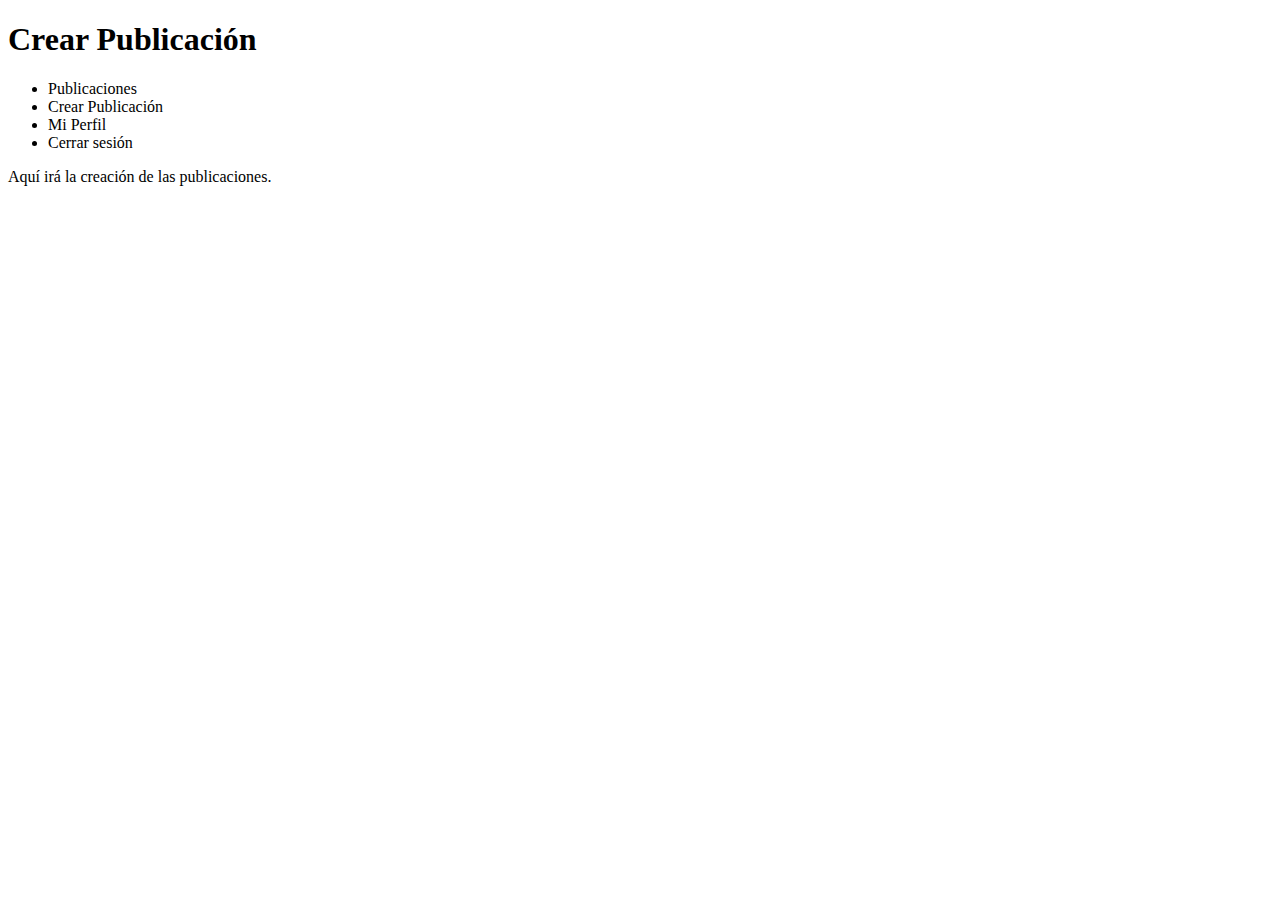
==== polisales/src/main/resources/templates/crearPublicacion.html @ e1c9d073 "add Controllers and Views" ====
<!DOCTYPE html>
<html xmlns:th="http://www.thymeleaf.org">
<head>
    <meta charset="UTF-8">
    <title th:text="${title}">Crear Publicación</title>
    <link rel="stylesheet" th:href="@{/css/styles.css}">
</head>
<body>
    <!-- Banner con título de la página -->
    <header>
        <div class="banner">
            <h1>Crear Publicación</h1>
        </div>

        <!-- Navegación -->
        <nav class="navbar">
            <ul>
                <li><a th:href="@{/publicaciones}">Publicaciones</a></li>
                <li><a th:href="@{/crear}">Crear Publicación</a></li>
                <li><a th:href="@{/miPerfil}">Mi Perfil</a></li>
                <li><a th:href="@{/logout}">Cerrar sesión</a></li>
            </ul>
        </nav>
    </header>

    <main>
        <div class="content">
            <p>Aquí irá la creación de las publicaciones.</p>
        </div>
    </main>
</body>
</html>
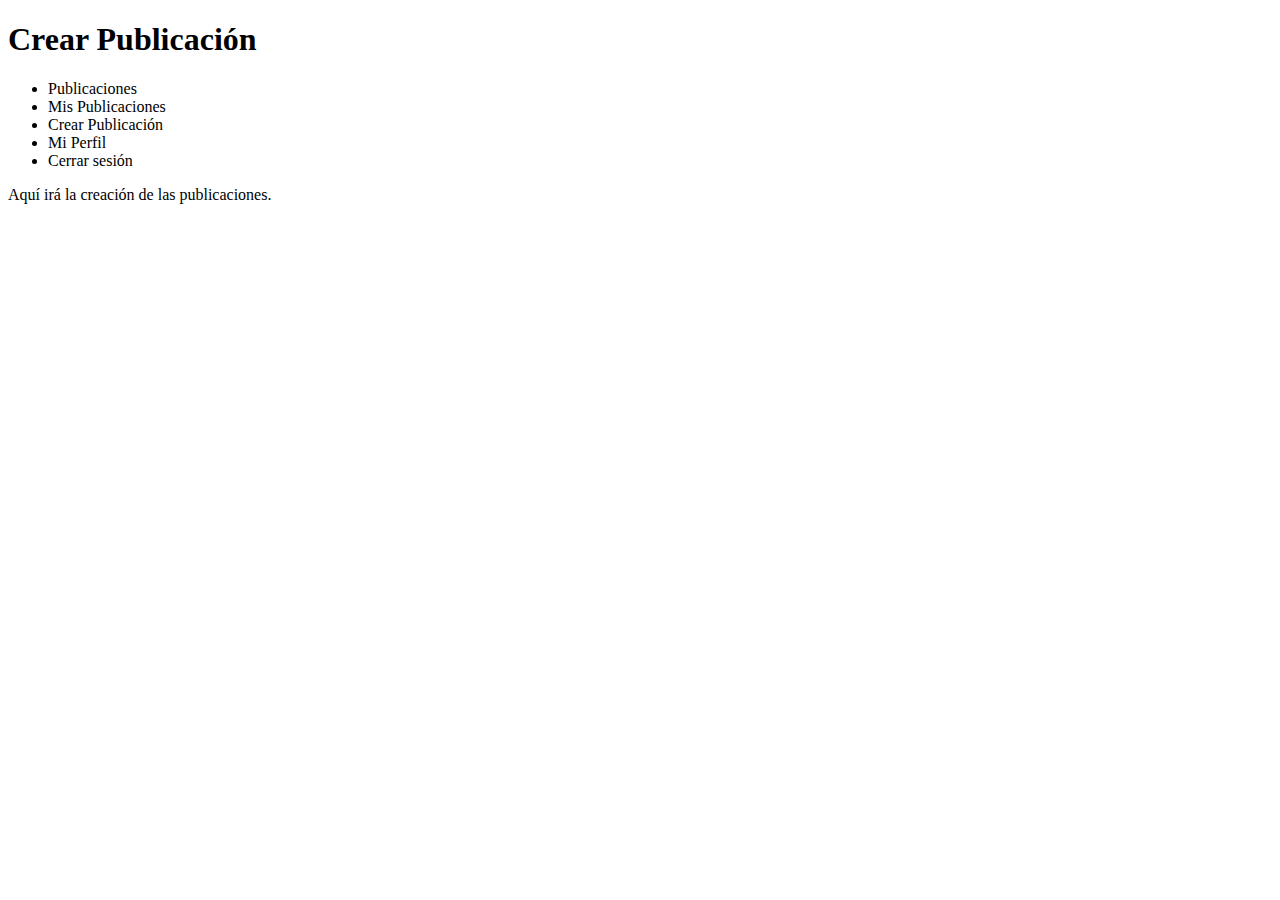
==== commit 9a79e8ef: "add registration page" ====
--- a/polisales/src/main/resources/templates/crearPublicacion.html
+++ b/polisales/src/main/resources/templates/crearPublicacion.html
@@ -6,7 +6,6 @@
     <link rel="stylesheet" th:href="@{/css/styles.css}">
 </head>
 <body>
-    <!-- Banner con título de la página -->
     <header>
         <div class="banner">
             <h1>Crear Publicación</h1>
@@ -15,7 +14,8 @@
         <!-- Navegación -->
         <nav class="navbar">
             <ul>
-                <li><a th:href="@{/publicaciones}">Publicaciones</a></li>
+                <li><a th:href="@{/}">Publicaciones</a></li>
+                <li><a th:href="@{/misPub}">Mis Publicaciones</a></li>
                 <li><a th:href="@{/crear}">Crear Publicación</a></li>
                 <li><a th:href="@{/miPerfil}">Mi Perfil</a></li>
                 <li><a th:href="@{/logout}">Cerrar sesión</a></li>
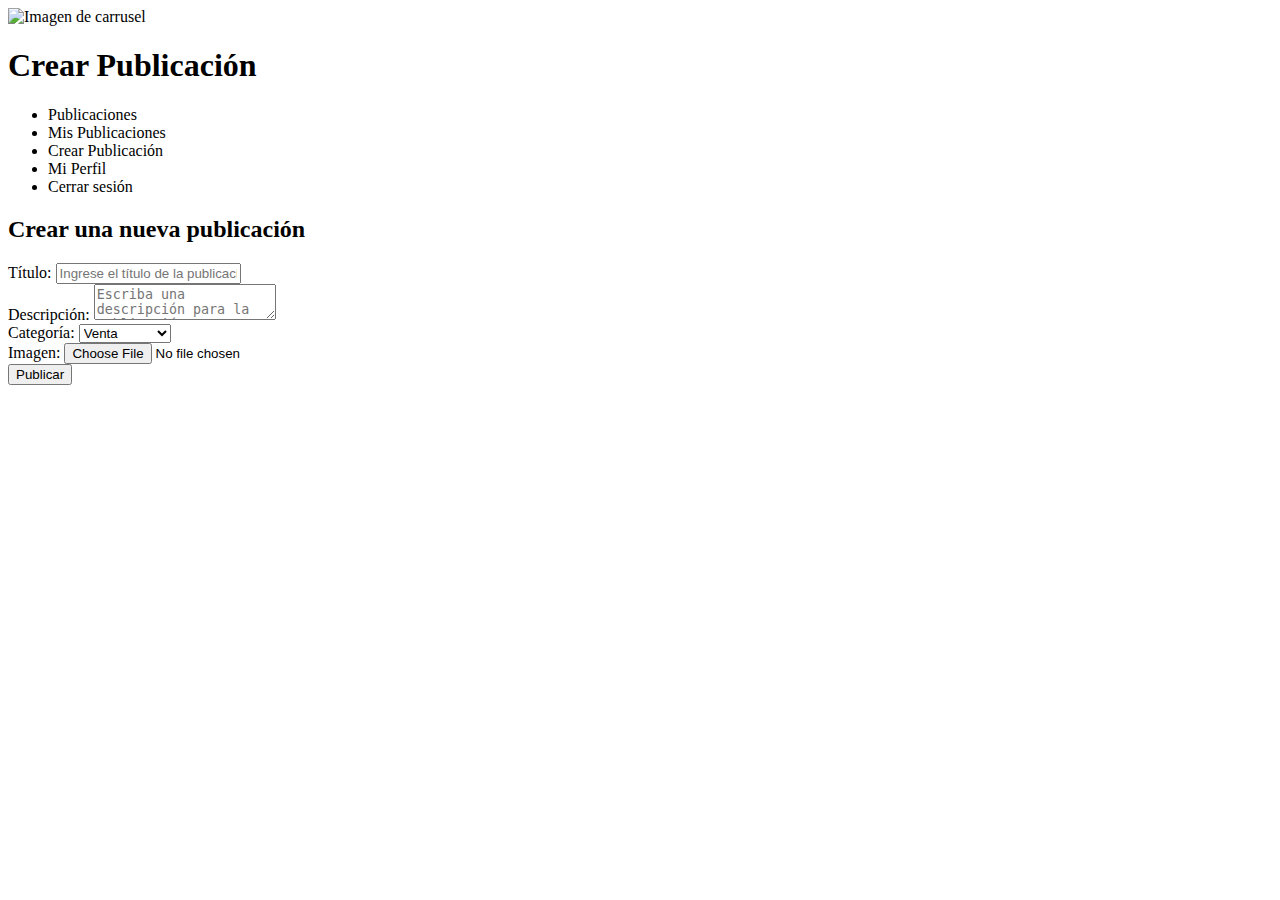
==== commit 983a12a6: "update banner" ====
--- a/polisales/src/main/resources/templates/crearPublicacion.html
+++ b/polisales/src/main/resources/templates/crearPublicacion.html
@@ -7,26 +7,80 @@
 </head>
 <body>
     <header>
+        <!-- Banner con carrusel de imágenes -->
         <div class="banner">
-            <h1>Crear Publicación</h1>
+            <div class="carousel">
+                <img th:each="image : ${carouselImages}" 
+                     th:src="@{/images/{image}(image=${image})}" 
+                     class="carousel-image" 
+                     alt="Imagen de carrusel">
+            </div>
+            <h1 th:text="${title}">Crear Publicación</h1>
         </div>
 
-        <!-- Navegación -->
-        <nav class="navbar">
-            <ul>
-                <li><a th:href="@{/}">Publicaciones</a></li>
-                <li><a th:href="@{/misPub}">Mis Publicaciones</a></li>
-                <li><a th:href="@{/crear}">Crear Publicación</a></li>
-                <li><a th:href="@{/miPerfil}">Mi Perfil</a></li>
-                <li><a th:href="@{/logout}">Cerrar sesión</a></li>
-            </ul>
-        </nav>
-    </header>
 
-    <main>
-        <div class="content">
-            <p>Aquí irá la creación de las publicaciones.</p>
-        </div>
-    </main>
-</body>
-</html>
+                <!-- Navegación -->
+                <nav class="navbar">
+                    <ul>
+                        <li><a th:href="@{/}">Publicaciones</a></li>
+                        <li><a th:href="@{/}">Mis Publicaciones</a></li>
+                        <li><a th:href="@{/crear}">Crear Publicación</a></li>
+                        <li><a th:href="@{/miPerfil}">Mi Perfil</a></li>
+                        <li><a th:href="@{/logout}">Cerrar sesión</a></li>
+                    </ul>
+                </nav>
+            </header>
+        
+            <main>
+                <div class="content">
+                    <h2>Crear una nueva publicación</h2>
+                    <form action="#" method="POST" class="publication-form">
+                        <div class="form-group">
+                            <label for="title">Título:</label>
+                            <input type="text" id="title" name="title" placeholder="Ingrese el título de la publicación" required>
+                        </div>
+        
+                        <div class="form-group">
+                            <label for="description">Descripción:</label>
+                            <textarea id="description" name="description" placeholder="Escriba una descripción para la publicación" required></textarea>
+                        </div>
+        
+                        <div class="form-group">
+                            <label for="category">Categoría:</label>
+                            <select id="category" name="category" required>
+                                <option value="venta">Venta</option>
+                                <option value="intercambio">Intercambio</option>
+                                <option value="servicio">Servicio</option>
+                            </select>
+                        </div>
+        
+                        <div class="form-group">
+                            <label for="image">Imagen:</label>
+                            <input type="file" id="image" name="image" accept="image/*">
+                        </div>
+        
+                        <button type="submit" class="btn">Publicar</button>
+                    </form>
+                </div>
+            </main>
+        
+            <!-- Script para el carrusel de imágenes -->
+            <script>
+                let currentImageIndex = 0;
+                const images = document.querySelectorAll(".carousel-image");
+                const totalImages = images.length;
+        
+                function showNextImage() {
+                    images[currentImageIndex].style.display = "none"; // Oculta la imagen actual
+                    currentImageIndex = (currentImageIndex + 1) % totalImages; // Cambia al siguiente índice
+                    images[currentImageIndex].style.display = "block"; // Muestra la nueva imagen
+                }
+        
+                // Muestra solo la primera imagen al cargar
+                images.forEach((img, index) => img.style.display = index === 0 ? "block" : "none");
+        
+                // Cambia de imagen cada 3 segundos
+                setInterval(showNextImage, 3000);
+            </script>
+        </body>
+        </html>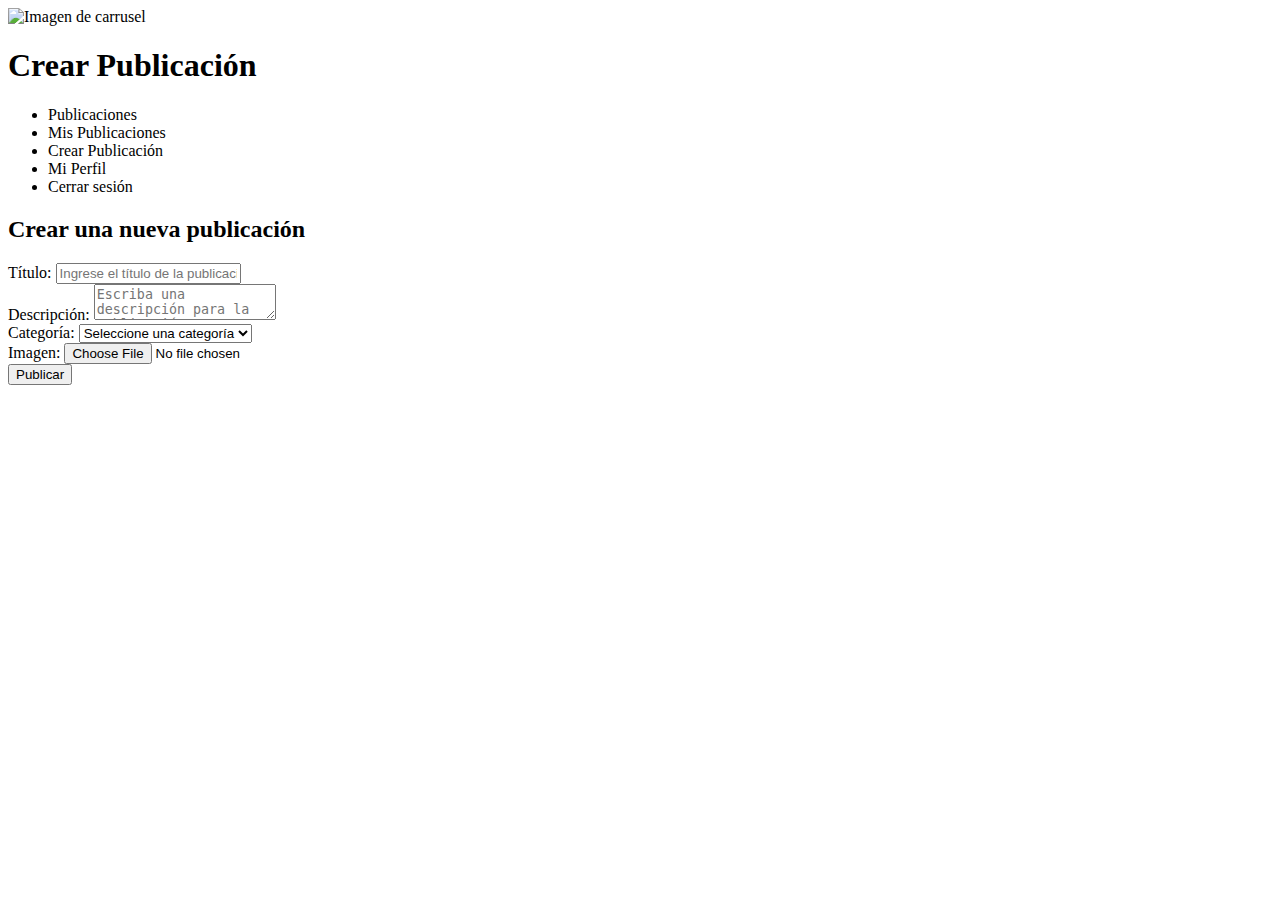
==== commit c81e6110: "update publications" ====
--- a/polisales/src/main/resources/templates/crearPublicacion.html
+++ b/polisales/src/main/resources/templates/crearPublicacion.html
@@ -18,69 +18,108 @@
             <h1 th:text="${title}">Crear Publicación</h1>
         </div>
 
+        <!-- Navegación -->
+        <nav class="navbar">
+            <ul>
+                <li><a th:href="@{/}">Publicaciones</a></li>
+                <li><a th:href="@{/}">Mis Publicaciones</a></li>
+                <li><a th:href="@{/publicaciones/crear}">Crear Publicación</a></li>
+                <li><a th:href="@{/miPerfil}">Mi Perfil</a></li>
+                <li><a th:href="@{/logout}">Cerrar sesión</a></li>
+            </ul>
+        </nav>
+    </header>
 
-                <!-- Navegación -->
-                <nav class="navbar">
-                    <ul>
-                        <li><a th:href="@{/}">Publicaciones</a></li>
-                        <li><a th:href="@{/}">Mis Publicaciones</a></li>
-                        <li><a th:href="@{/crear}">Crear Publicación</a></li>
-                        <li><a th:href="@{/miPerfil}">Mi Perfil</a></li>
-                        <li><a th:href="@{/logout}">Cerrar sesión</a></li>
-                    </ul>
-                </nav>
-            </header>
-        
-            <main>
-                <div class="content">
-                    <h2>Crear una nueva publicación</h2>
-                    <form action="#" method="POST" class="publication-form">
-                        <div class="form-group">
-                            <label for="title">Título:</label>
-                            <input type="text" id="title" name="title" placeholder="Ingrese el título de la publicación" required>
-                        </div>
-        
-                        <div class="form-group">
-                            <label for="description">Descripción:</label>
-                            <textarea id="description" name="description" placeholder="Escriba una descripción para la publicación" required></textarea>
-                        </div>
-        
-                        <div class="form-group">
-                            <label for="category">Categoría:</label>
-                            <select id="category" name="category" required>
-                                <option value="venta">Venta</option>
-                                <option value="intercambio">Intercambio</option>
-                                <option value="servicio">Servicio</option>
-                            </select>
-                        </div>
-        
-                        <div class="form-group">
-                            <label for="image">Imagen:</label>
-                            <input type="file" id="image" name="image" accept="image/*">
-                        </div>
-        
-                        <button type="submit" class="btn">Publicar</button>
-                    </form>
+    <main>
+        <div class="content">
+            <h2>Crear una nueva publicación</h2>
+            <!-- Formulario -->
+            <form id="publicationForm" class="publication-form" th:action="@{/api/publicaciones}" method="post" enctype="multipart/form-data">
+                <div class="form-group">
+                    <label for="title">Título:</label>
+                    <input type="text" id="title" name="titulo" placeholder="Ingrese el título de la publicación" required>
                 </div>
-            </main>
-        
-            <!-- Script para el carrusel de imágenes -->
-            <script>
-                let currentImageIndex = 0;
-                const images = document.querySelectorAll(".carousel-image");
-                const totalImages = images.length;
-        
-                function showNextImage() {
-                    images[currentImageIndex].style.display = "none"; // Oculta la imagen actual
-                    currentImageIndex = (currentImageIndex + 1) % totalImages; // Cambia al siguiente índice
-                    images[currentImageIndex].style.display = "block"; // Muestra la nueva imagen
+
+                <div class="form-group">
+                    <label for="description">Descripción:</label>
+                    <textarea id="description" name="contenido" placeholder="Escriba una descripción para la publicación" required></textarea>
+                </div>
+
+                <div class="form-group">
+                    <label for="category">Categoría:</label>
+                    <select id="category" name="categoria" required>
+                        <option value="" disabled selected>Seleccione una categoría</option>
+                        <option value="Servicio">Servicio</option>
+                        <option value="Solicitud">Solicitud</option>
+                        <option value="Elemento de Estudio">Elemento de Estudio</option>
+                        <option value="Otros">Otros</option>
+                    </select>
+                </div>
+
+                <div class="form-group">
+                    <label for="image">Imagen:</label>
+                    <input type="file" id="image" name="imagen" accept="image/*">
+                </div>
+
+                <button type="submit" class="btn">Publicar</button>
+            </form>
+        </div>
+    </main>
+
+    <!-- Script para el carrusel de imágenes -->
+    <script>
+        let currentImageIndex = 0;
+        const images = document.querySelectorAll(".carousel-image");
+        const totalImages = images.length;
+
+        function showNextImage() {
+            images[currentImageIndex].style.display = "none"; // Oculta la imagen actual
+            currentImageIndex = (currentImageIndex + 1) % totalImages; // Cambia al siguiente índice
+            images[currentImageIndex].style.display = "block"; // Muestra la nueva imagen
+        }
+
+        // Muestra solo la primera imagen al cargar
+        images.forEach((img, index) => img.style.display = index === 0 ? "block" : "none");
+
+        // Cambia de imagen cada 3 segundos
+        setInterval(showNextImage, 3000);
+
+        // Lógica del formulario
+        const form = document.getElementById('publicationForm');
+
+        form.addEventListener('submit', async (event) => {
+            event.preventDefault(); // Evitar recargar la página
+
+            const title = document.getElementById('title').value;
+            const description = document.getElementById('description').value;
+            const categoryName = document.getElementById('category').value;
+
+            const publication = {
+                titulo: title,
+                contenido: description,
+                categoria: categoryName
+            };
+
+            try {
+                const response = await fetch('/api/publicaciones', {
+                    method: 'POST',
+                    headers: {
+                        'Content-Type': 'application/json',
+                    },
+                    body: JSON.stringify(publication),
+                });
+
+                if (response.ok) {
+                    alert('¡Publicación guardada con éxito!');
+                    form.reset(); // Limpiar el formulario
+                } else {
+                    alert('Hubo un error al guardar la publicación.');
                 }
-        
-                // Muestra solo la primera imagen al cargar
-                images.forEach((img, index) => img.style.display = index === 0 ? "block" : "none");
-        
-                // Cambia de imagen cada 3 segundos
-                setInterval(showNextImage, 3000);
-            </script>
-        </body>
-        </html>+            } catch (error) {
+                console.error(error);
+                alert('Error de conexión. Intente nuevamente.');
+            }
+        });
+    </script>
+</body>
+</html>